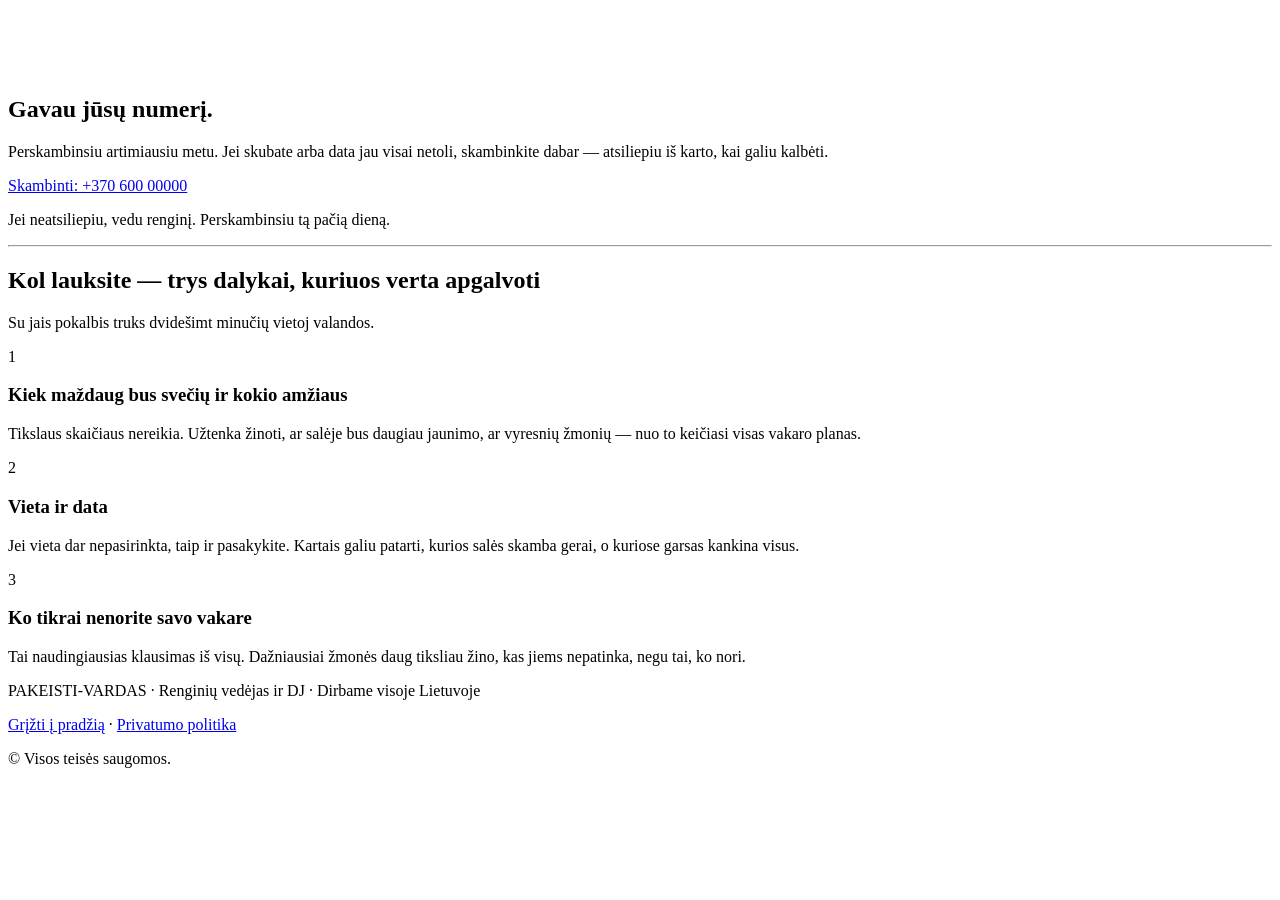
==== renginiai/public/aciu.html @ af1164b9 "Agency funnel platform with the first Lithuanian event-host funnel Standalone repository for the fun" ====
<!DOCTYPE html>
<html lang="lt">
<head>
<meta charset="UTF-8">
<meta name="viewport" content="width=device-width, initial-scale=1">
<title>Ačiū — perskambinsiu</title>
<meta name="robots" content="noindex, nofollow">
<link rel="preconnect" href="https://fonts.googleapis.com">
<link rel="preconnect" href="https://fonts.gstatic.com" crossorigin>
<link href="https://fonts.googleapis.com/css2?family=Inter:wght@400;500;600;700;800&family=Playfair+Display:ital,wght@0,500;0,600;0,700;1,500&display=swap" rel="stylesheet">
<link rel="stylesheet" href="/assets/css/theme-renginiai.css">
<link rel="stylesheet" href="/assets/css/core.css">
</head>
<body>

<section class="hero">
  <div class="wrap">
    <div style="width:64px;height:64px;border-radius:50%;background:var(--success);display:flex;align-items:center;justify-content:center;margin:0 auto 24px;">
      <svg width="30" height="30" viewBox="0 0 30 30" fill="none" aria-hidden="true"><path d="m6 15 6 6L24 8" stroke="#fff" stroke-width="2.6" stroke-linecap="round" stroke-linejoin="round"/></svg>
    </div>

    <h1>Gavau jūsų numerį.</h1>
    <p class="lede">Perskambinsiu artimiausiu metu. Jei skubate arba data
    jau visai netoli, skambinkite dabar — atsiliepiu iš karto, kai galiu
    kalbėti.</p>

    <div class="cta-stack">
      <a class="btn" href="tel:+37060000000" data-track="call-thanks">Skambinti: +370 600 00000</a>
    </div>
    <p class="cta-note">Jei neatsiliepiu, vedu renginį. Perskambinsiu tą pačią dieną.</p>
  </div>
</section>

<hr class="rule">

<section>
  <div class="wrap">
    <div class="sec-head">
      <h2>Kol lauksite — trys dalykai, kuriuos verta apgalvoti</h2>
      <p>Su jais pokalbis truks dvidešimt minučių vietoj valandos.</p>
    </div>

    <div class="step-row">
      <div class="step-num">1</div>
      <div>
        <h3>Kiek maždaug bus svečių ir kokio amžiaus</h3>
        <p>Tikslaus skaičiaus nereikia. Užtenka žinoti, ar salėje bus daugiau
        jaunimo, ar vyresnių žmonių — nuo to keičiasi visas vakaro planas.</p>
      </div>
    </div>

    <div class="step-row">
      <div class="step-num">2</div>
      <div>
        <h3>Vieta ir data</h3>
        <p>Jei vieta dar nepasirinkta, taip ir pasakykite. Kartais galiu
        patarti, kurios salės skamba gerai, o kuriose garsas kankina visus.</p>
      </div>
    </div>

    <div class="step-row">
      <div class="step-num">3</div>
      <div>
        <h3>Ko tikrai nenorite savo vakare</h3>
        <p>Tai naudingiausias klausimas iš visų. Dažniausiai žmonės daug
        tiksliau žino, kas jiems nepatinka, negu tai, ko nori.</p>
      </div>
    </div>
  </div>
</section>

<footer>
  <div class="wrap">
    <p class="disclaimer">PAKEISTI-VARDAS · Renginių vedėjas ir DJ · Dirbame visoje Lietuvoje</p>
    <p><a href="/">Grįžti į pradžią</a> · <a href="/privatumas.html">Privatumo politika</a></p>
    <p style="margin-top:10px;">&copy; <span class="year"></span> Visos teisės saugomos.</p>
  </div>
</footer>

<script src="/assets/js/app.js" defer></script>
</body>
</html>
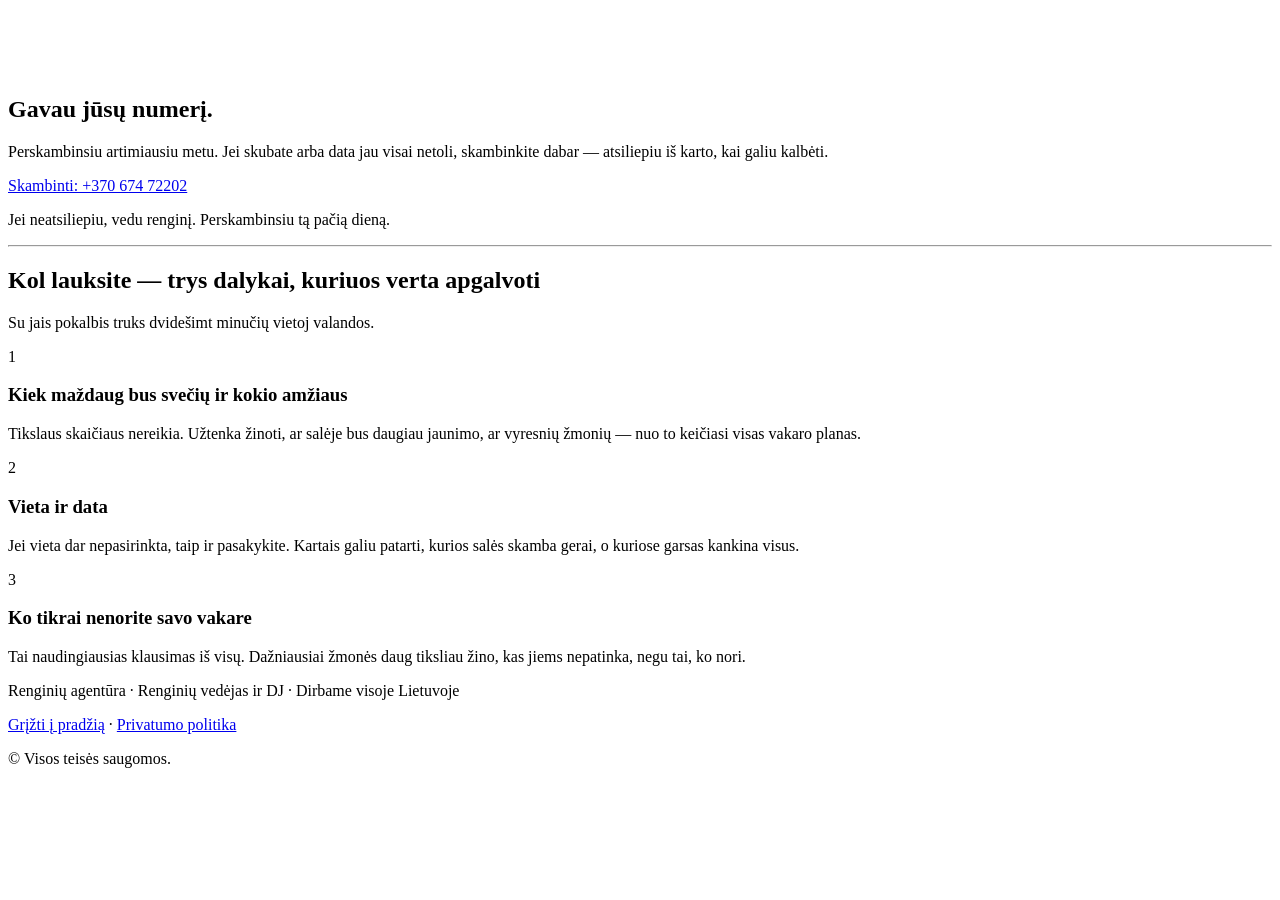
==== commit 4a8f5774: "Rebuild as a long-form page with real event media Replaces the short page with the long-form structu" ====
--- a/renginiai/public/aciu.html
+++ b/renginiai/public/aciu.html
@@ -25,7 +25,7 @@
     kalbėti.</p>
 
     <div class="cta-stack">
-      <a class="btn" href="tel:+37060000000" data-track="call-thanks">Skambinti: +370 600 00000</a>
+      <a class="btn" href="tel:+37067472202" data-track="call-thanks">Skambinti: +370 674 72202</a>
     </div>
     <p class="cta-note">Jei neatsiliepiu, vedu renginį. Perskambinsiu tą pačią dieną.</p>
   </div>
@@ -71,8 +71,8 @@
 
 <footer>
   <div class="wrap">
-    <p class="disclaimer">PAKEISTI-VARDAS · Renginių vedėjas ir DJ · Dirbame visoje Lietuvoje</p>
-    <p><a href="/">Grįžti į pradžią</a> · <a href="/privatumas.html">Privatumo politika</a></p>
+    <p class="disclaimer">Renginių agentūra · Renginių vedėjas ir DJ · Dirbame visoje Lietuvoje</p>
+    <p><a href="/">Grįžti į pradžią</a> · <a href="/privatumas">Privatumo politika</a></p>
     <p style="margin-top:10px;">&copy; <span class="year"></span> Visos teisės saugomos.</p>
   </div>
 </footer>
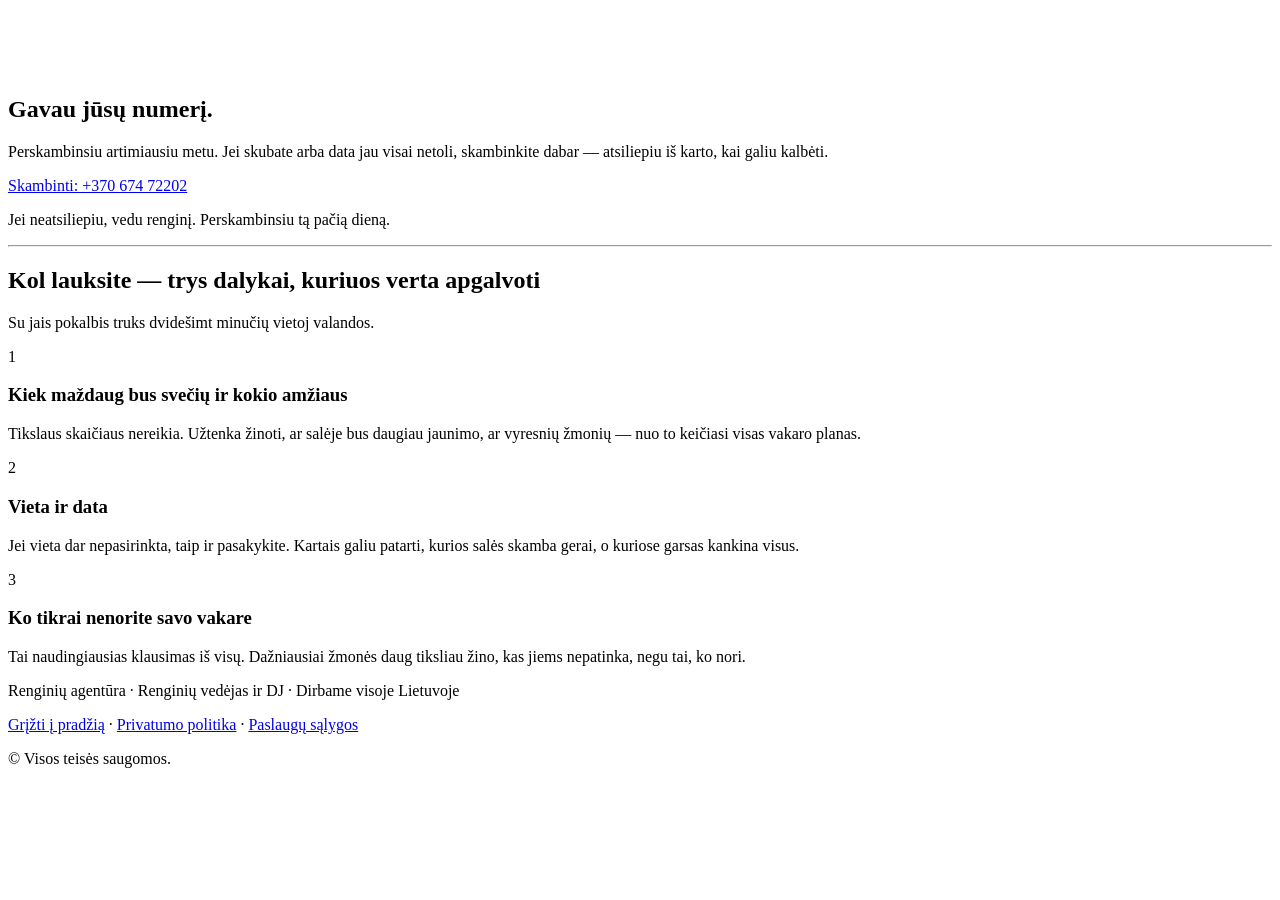
==== commit ae7d73d1: "Sezoninis kainoraštis, paslaugų sąlygos ir mobilaus naudojimo taisymai Kainos. Vienas fiksuotas 750 " ====
--- a/renginiai/public/aciu.html
+++ b/renginiai/public/aciu.html
@@ -5,6 +5,7 @@
 <meta name="viewport" content="width=device-width, initial-scale=1">
 <title>Ačiū — perskambinsiu</title>
 <meta name="robots" content="noindex, nofollow">
+<link rel="icon" href="/favicon.svg" type="image/svg+xml">
 <link rel="preconnect" href="https://fonts.googleapis.com">
 <link rel="preconnect" href="https://fonts.gstatic.com" crossorigin>
 <link href="https://fonts.googleapis.com/css2?family=Inter:wght@400;500;600;700;800&family=Playfair+Display:ital,wght@0,500;0,600;0,700;1,500&display=swap" rel="stylesheet">
@@ -72,7 +73,8 @@
 <footer>
   <div class="wrap">
     <p class="disclaimer">Renginių agentūra · Renginių vedėjas ir DJ · Dirbame visoje Lietuvoje</p>
-    <p><a href="/">Grįžti į pradžią</a> · <a href="/privatumas">Privatumo politika</a></p>
+    <p><a href="/">Grįžti į pradžią</a> · <a href="/privatumas">Privatumo politika</a> ·
+    <a href="/salygos">Paslaugų sąlygos</a></p>
     <p style="margin-top:10px;">&copy; <span class="year"></span> Visos teisės saugomos.</p>
   </div>
 </footer>
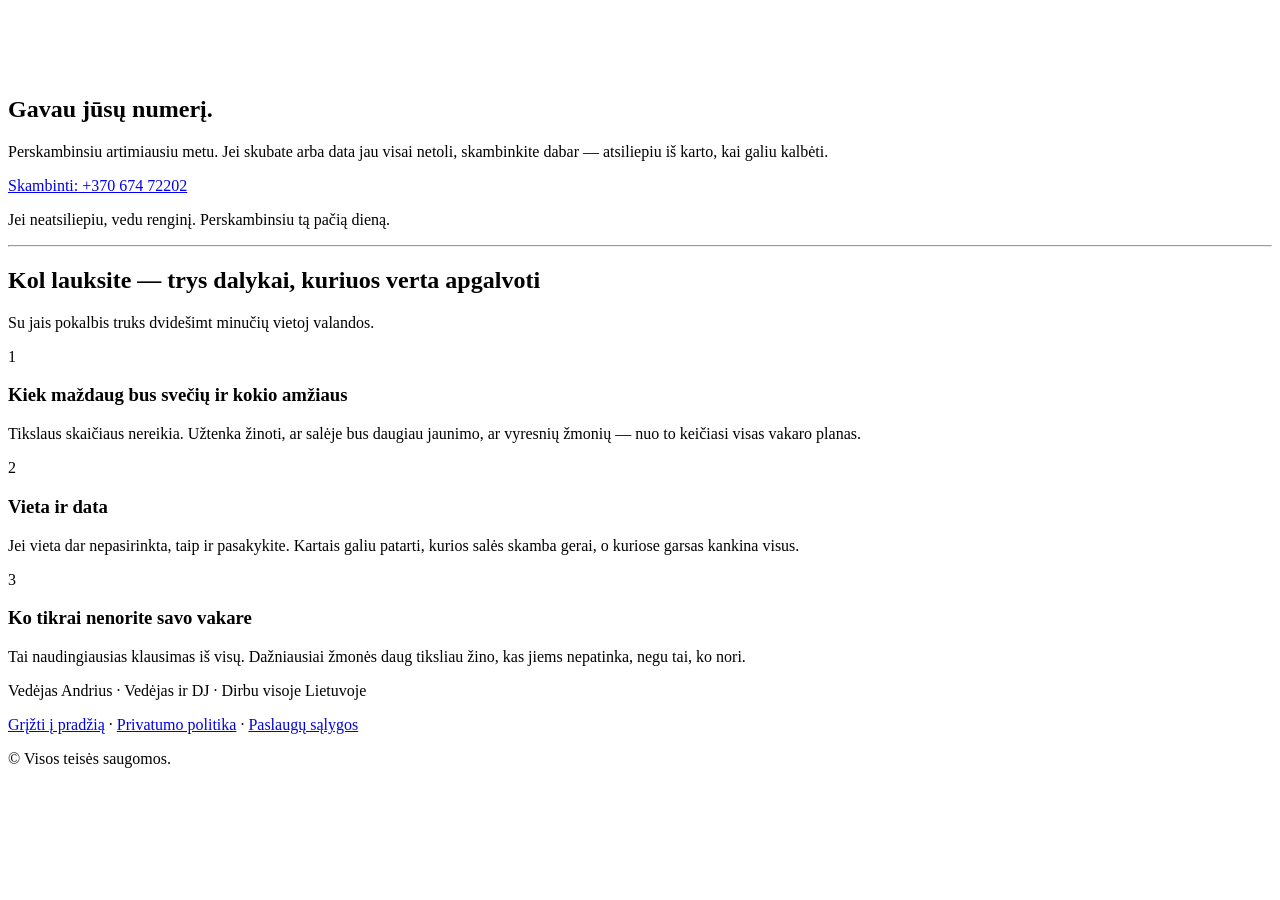
==== commit 2b9557eb: "Asmeninis prekės ženklas: „Vedėjas Andrius" vietoj laikinos agentūros Domenas asmeninis, o puslapis " ====
--- a/renginiai/public/aciu.html
+++ b/renginiai/public/aciu.html
@@ -72,7 +72,7 @@
 
 <footer>
   <div class="wrap">
-    <p class="disclaimer">Renginių agentūra · Renginių vedėjas ir DJ · Dirbame visoje Lietuvoje</p>
+    <p class="disclaimer">Vedėjas Andrius · Vedėjas ir DJ · Dirbu visoje Lietuvoje</p>
     <p><a href="/">Grįžti į pradžią</a> · <a href="/privatumas">Privatumo politika</a> ·
     <a href="/salygos">Paslaugų sąlygos</a></p>
     <p style="margin-top:10px;">&copy; <span class="year"></span> Visos teisės saugomos.</p>
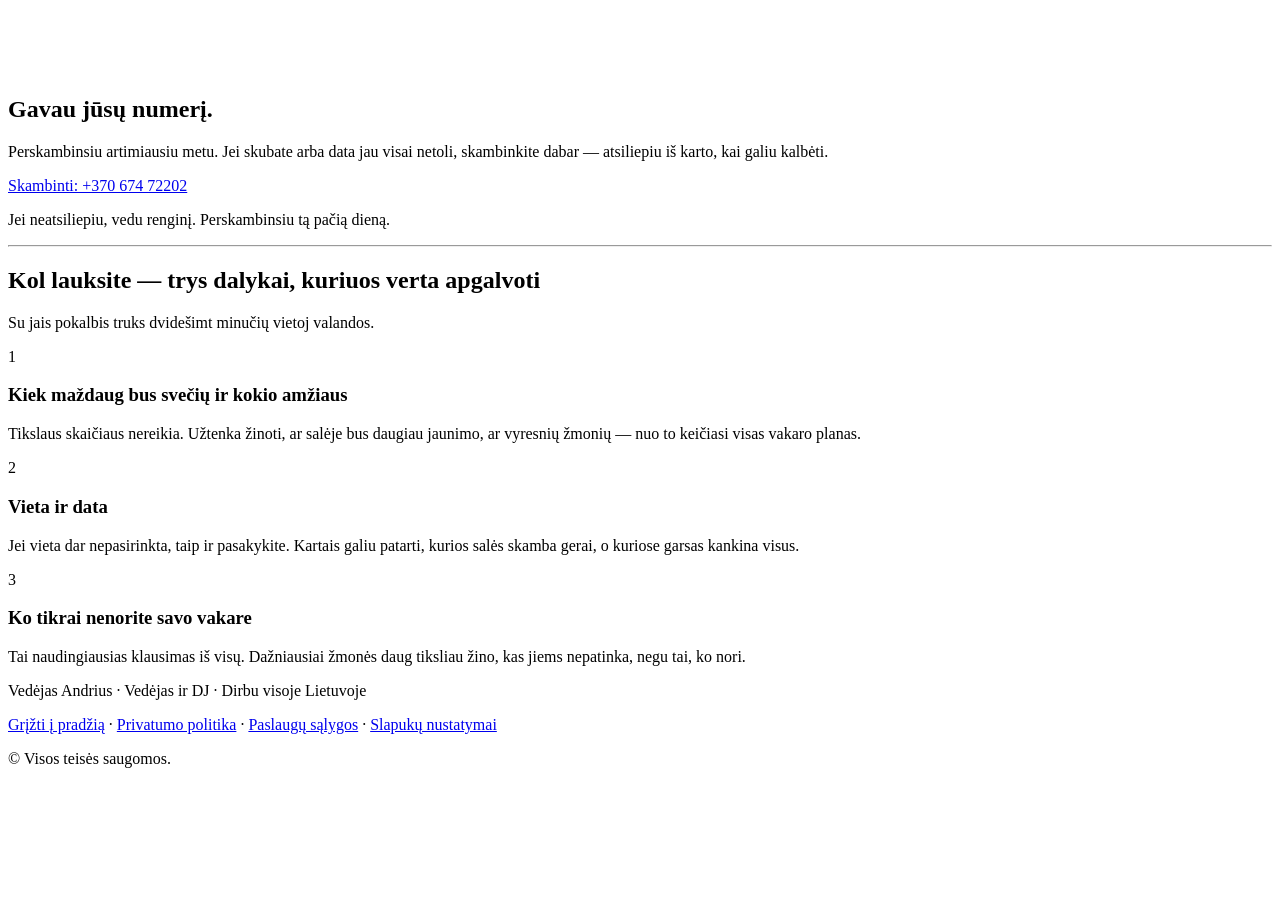
==== commit af4d0423: "Slapukų sutikimo juosta prieš paleidžiant Microsoft Clarity Clarity yra neesminė analitika — pagal B" ====
--- a/renginiai/public/aciu.html
+++ b/renginiai/public/aciu.html
@@ -2,6 +2,7 @@
 <html lang="lt">
 <head>
 <meta charset="UTF-8">
+<script src="/assets/js/consent.js"></script>
 <meta name="viewport" content="width=device-width, initial-scale=1">
 <title>Ačiū — perskambinsiu</title>
 <meta name="robots" content="noindex, nofollow">
@@ -74,7 +75,8 @@
   <div class="wrap">
     <p class="disclaimer">Vedėjas Andrius · Vedėjas ir DJ · Dirbu visoje Lietuvoje</p>
     <p><a href="/">Grįžti į pradžią</a> · <a href="/privatumas">Privatumo politika</a> ·
-    <a href="/salygos">Paslaugų sąlygos</a></p>
+    <a href="/salygos">Paslaugų sąlygos</a> ·
+    <a href="#" class="js-cookie-settings">Slapukų nustatymai</a></p>
     <p style="margin-top:10px;">&copy; <span class="year"></span> Visos teisės saugomos.</p>
   </div>
 </footer>
